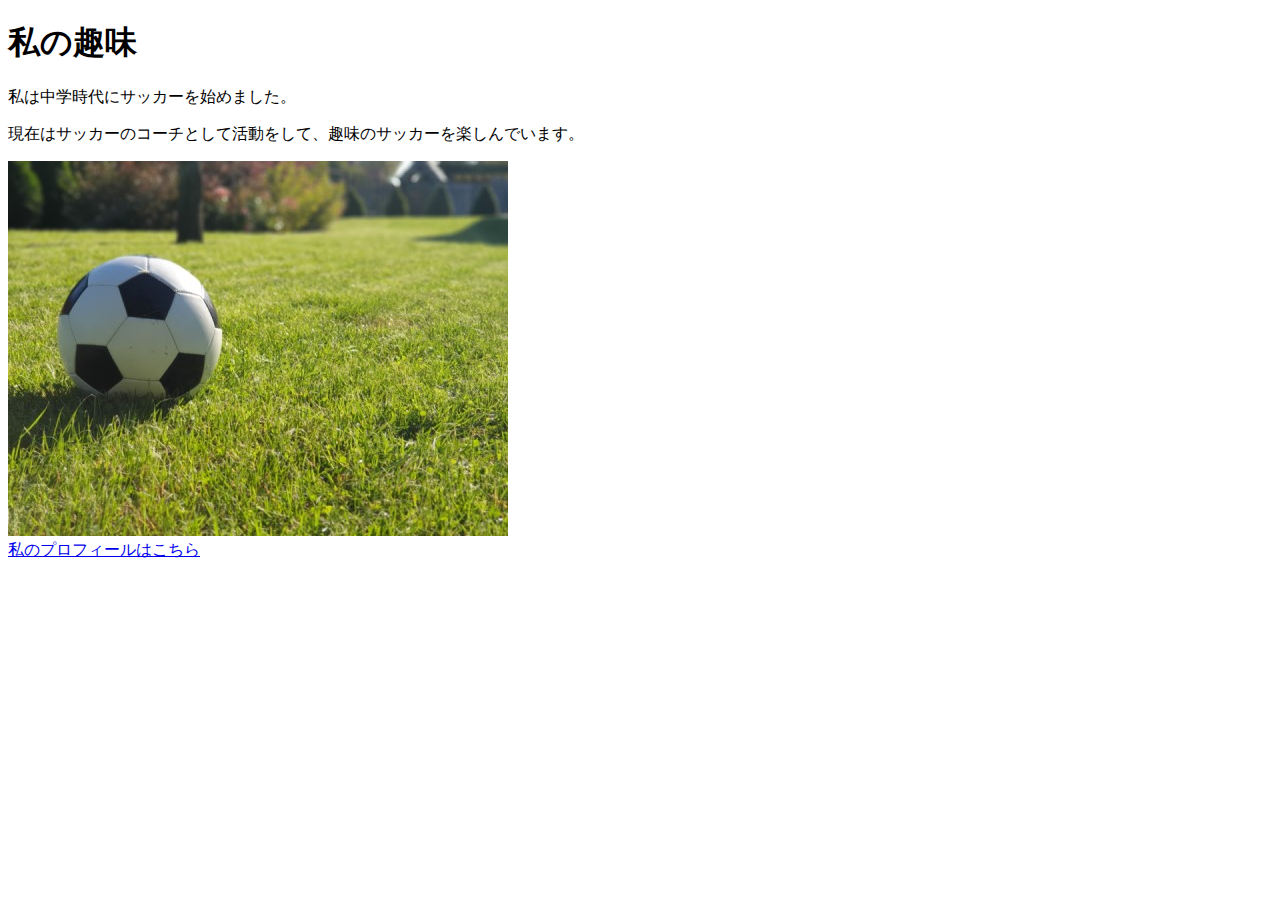
==== html/kadai_005.html @ 7c93cf11 "最初のコミット" ====
<!DOCTYPE html>

<html>
    <head>
        <title>5章課題</title>
        <meta name="description" content="このページは5章の課題です">
        <meta chraset="utf-8">
    </head>
    <body>
        <h1>私の趣味</h1>
        <p>私は中学時代にサッカーを始めました。</p>
        <p>現在はサッカーのコーチとして活動をして、趣味のサッカーを楽しんでいます。</p>
        <img src="../images/sample.jpg">
        <br>
        <a href="https://twitter.com/samuraijuku">私のプロフィールはこちら</a>

    </body>
</html>
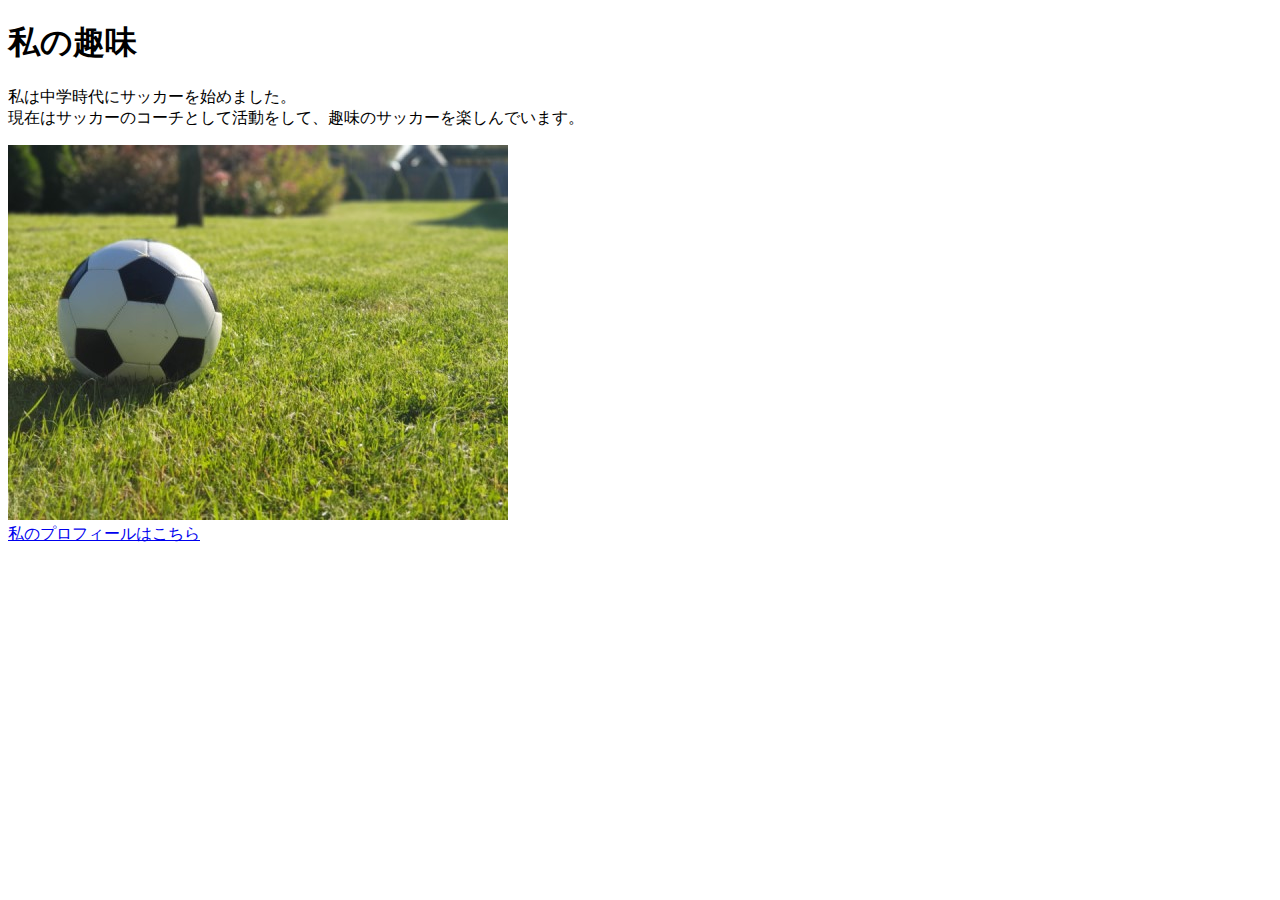
==== commit c09cf668: "改行ダグに修正" ====
--- a/html/kadai_005.html
+++ b/html/kadai_005.html
@@ -8,8 +8,11 @@
     </head>
     <body>
         <h1>私の趣味</h1>
-        <p>私は中学時代にサッカーを始めました。</p>
-        <p>現在はサッカーのコーチとして活動をして、趣味のサッカーを楽しんでいます。</p>
+        <p>
+            私は中学時代にサッカーを始めました。
+            <br>
+            現在はサッカーのコーチとして活動をして、趣味のサッカーを楽しんでいます。
+        </p>
         <img src="../images/sample.jpg">
         <br>
         <a href="https://twitter.com/samuraijuku">私のプロフィールはこちら</a>
